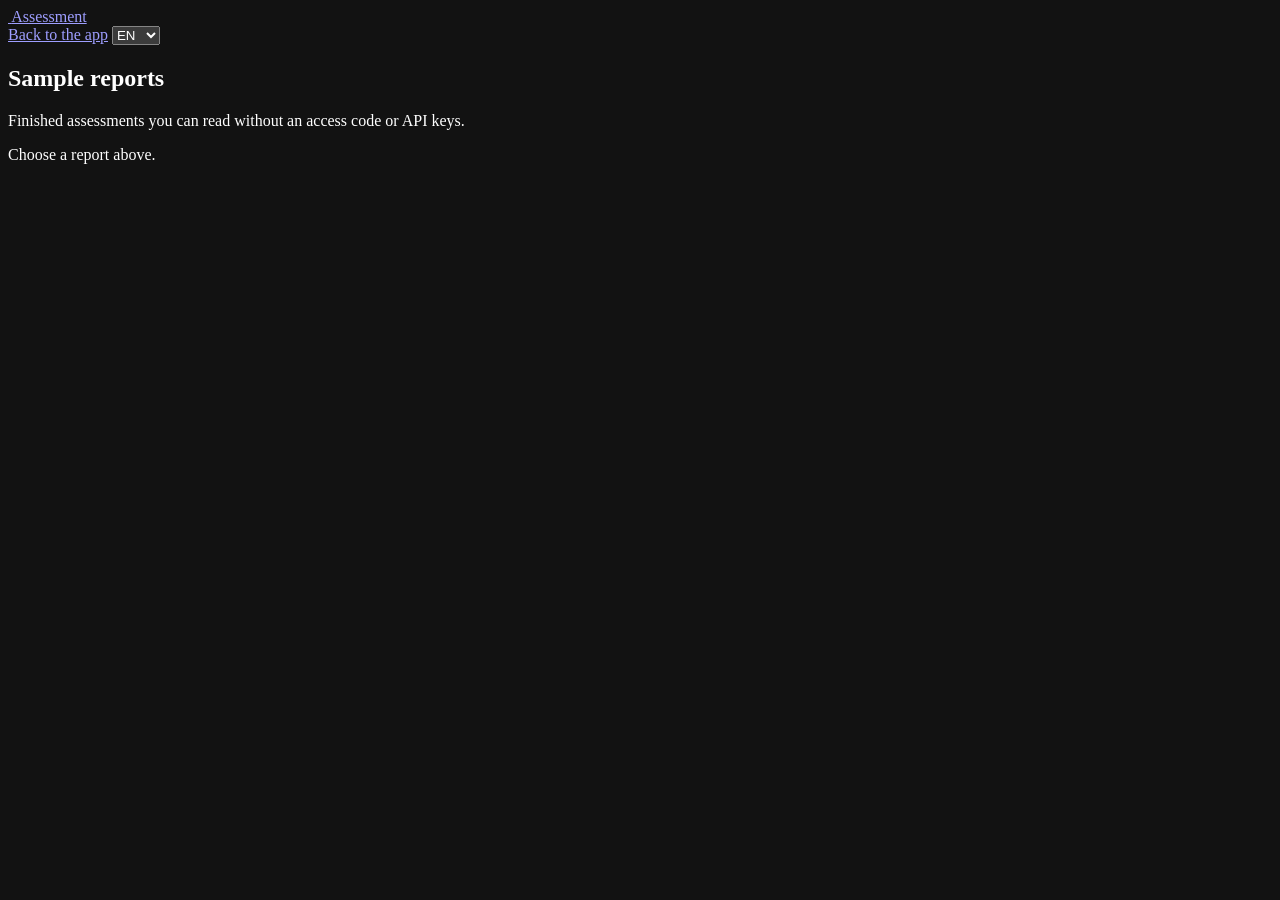
==== web/samples.html @ 4f2e30a3 "Add a credential-free sample report reader and tighten the README entry A gated deployment raises it" ====
<!DOCTYPE html>
<html lang="en" data-lang="English">
<head>
<meta charset="utf-8">
<meta name="viewport" content="width=device-width, initial-scale=1, viewport-fit=cover">
<meta name="color-scheme" content="dark">
<title>Sample reports · Commercialization Assessment</title>
<meta name="description" content="Read finished commercialization assessment reports without an access code or API keys.">
<link rel="icon" type="image/svg+xml" href="/static/brand/aca-mark.svg">
<link rel="stylesheet" href="/static/css/tokens.css">
<link rel="stylesheet" href="/static/css/base.css">
<link rel="stylesheet" href="/static/css/result.css">
<link rel="stylesheet" href="/static/css/samples.css">
</head>
<body>

<!-- Deliberately not the main page's shell: that page raises its access gate
     before any view renders. Nothing here sends a credential or reaches a
     paid endpoint; it reads /api/samples, which serves committed files. -->
<div class="samples">
  <header class="samples__head">
    <a class="brand" href="/" aria-label="Academic Commercialization Assessment">
      <img class="brand__mark" src="/static/brand/aca-mark.svg" alt="">
      <span class="brand__name" data-i18n="brand">Assessment</span>
    </a>
    <div class="samples__nav">
      <a class="samples__back" href="/" data-samples-i18n="samples_back">Back to the app</a>
      <select class="bare-select" id="ui-lang" aria-label="Interface language">
        <option value="English">EN</option>
        <option value="Simplified Chinese">中文</option>
      </select>
    </div>
  </header>

  <section class="samples__intro">
    <h1 data-samples-i18n="samples_title">Sample reports</h1>
    <p data-samples-i18n="samples_sub">Finished assessments you can read without an access code or API keys.</p>
  </section>

  <nav class="samples__list" id="sample-list" aria-label="Sample reports"></nav>

  <section class="samples__reader" id="sample-reader" aria-live="polite">
    <p class="empty-note" data-samples-i18n="samples_choose">Choose a report above.</p>
  </section>
</div>

<script type="module" src="/static/js/samples.js"></script>
</body>
</html>
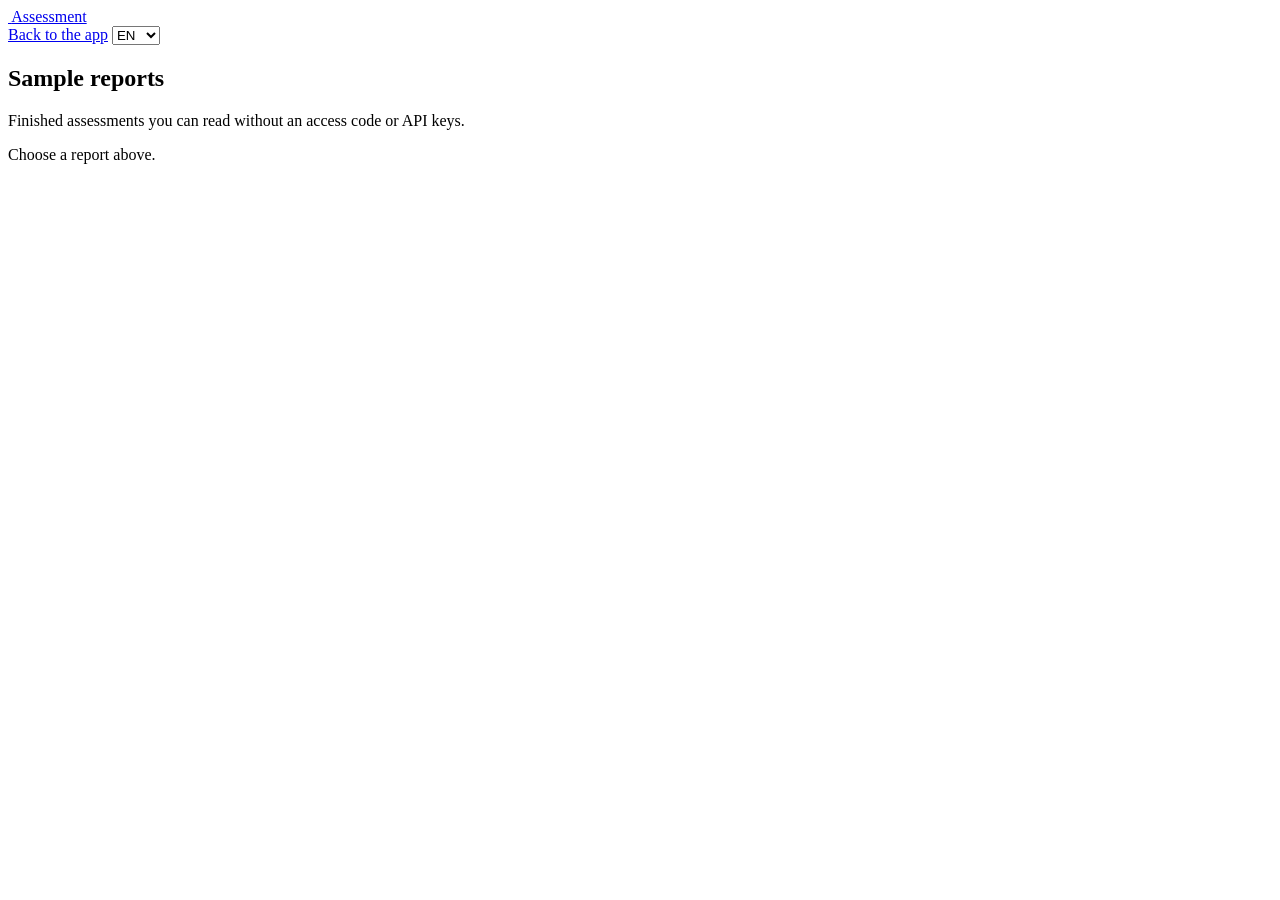
==== commit 1000f1eb: "Redesign the web client as a paper-and-ink research instrument A visual rewrite of the workbench and" ====
--- a/web/samples.html
+++ b/web/samples.html
@@ -3,7 +3,7 @@
 <head>
 <meta charset="utf-8">
 <meta name="viewport" content="width=device-width, initial-scale=1, viewport-fit=cover">
-<meta name="color-scheme" content="dark">
+<meta name="color-scheme" content="light dark">
 <title>Sample reports · Commercialization Assessment</title>
 <meta name="description" content="Read finished commercialization assessment reports without an access code or API keys.">
 <link rel="icon" type="image/svg+xml" href="/static/brand/aca-mark.svg">
